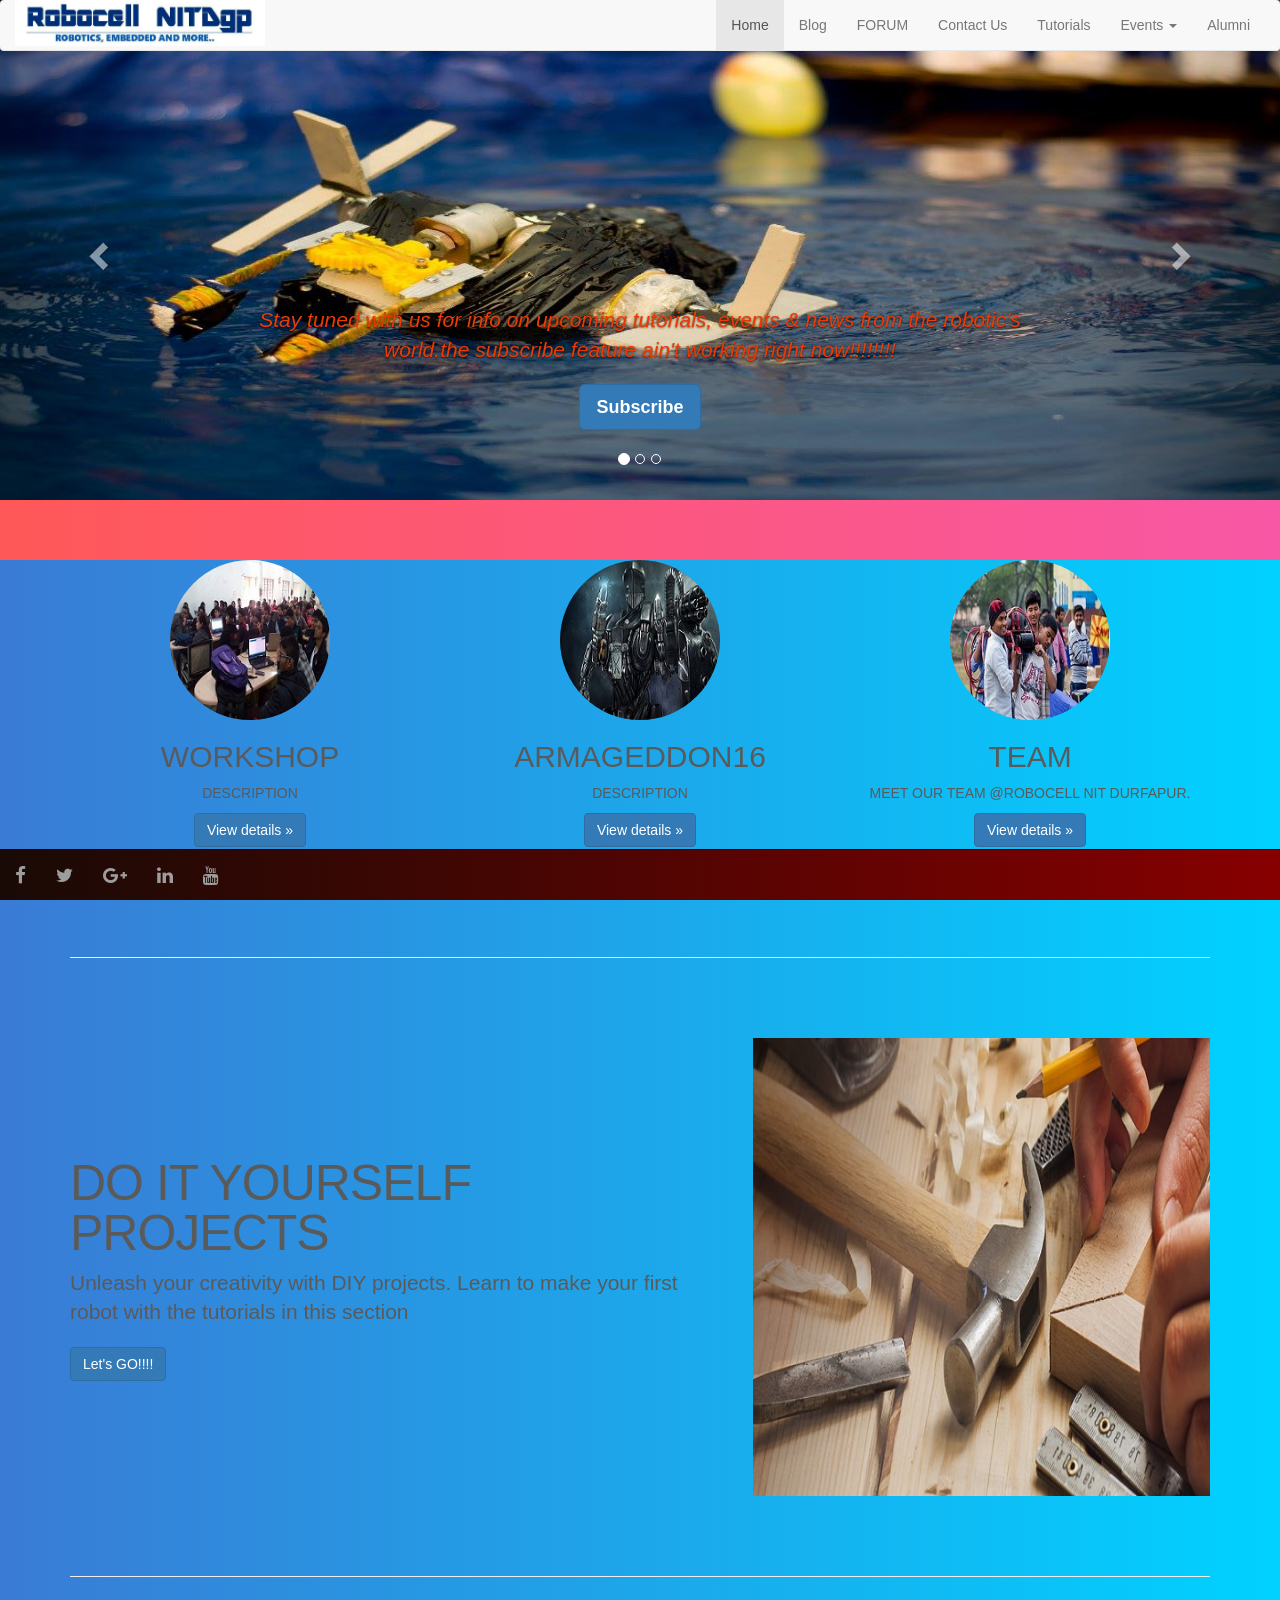
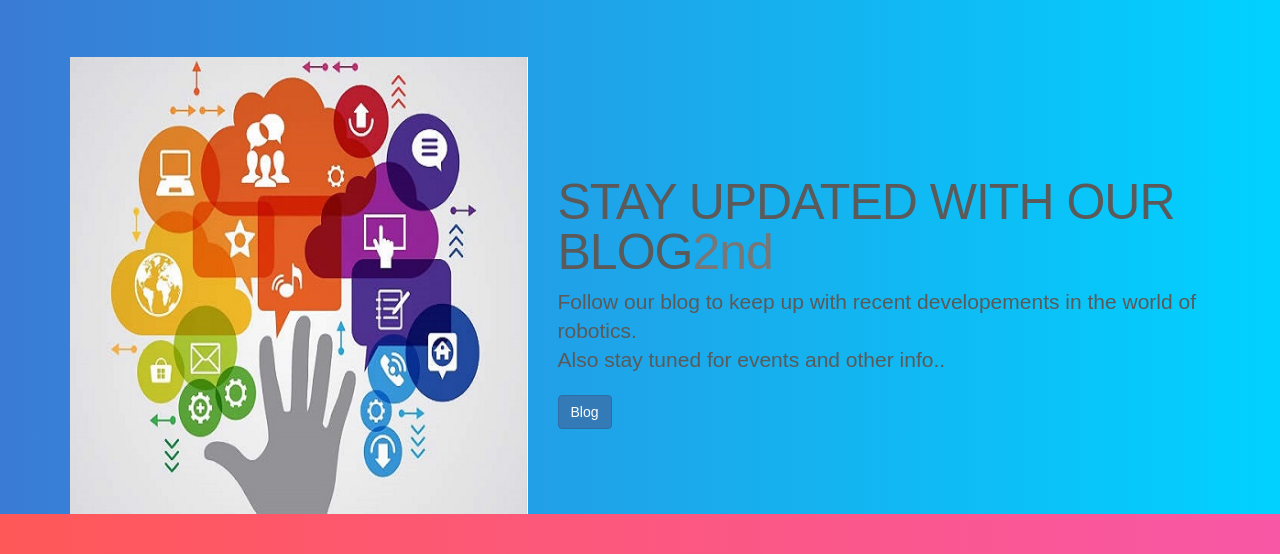
==== index.html @ 9cebb3e4 "the final update here alum, tutorial page added with updated links and fixes. updates- contact-us.ht" ====
<!DOCTYPE html>
<html lang="en">
 
 <head>
 
   <meta charset="utf-8">
  
  <meta http-equiv="X-UA-Compatible" content="IE=edge">
 
   <meta name="viewport" content="width=device-width, initial-scale=1">

    <!-- The above 3 meta tags *must* come first in the head; any other head content must come *after* these tags -->

 <link href="font-awesome-4.6.3/css/font-awesome.css" rel="stylesheet">
 
  <meta name="description" content="">
    <meta name="author" content="">

    <link rel="icon" href="images/icon.jpg">

    
<title>ROBOCELL NITDGP</title>


    <!-- Bootstrap core CSS -->
 
   <link href="dist/css/bootstrap.min.css" rel="stylesheet">


    <!-- IE10 viewport hack for Surface/desktop Windows 8 bug -->
 
   <link href="assets/css/ie10-viewport-bug-workaround.css" rel="stylesheet">


    <!-- Just for debugging purposes. Don't actually copy these 2 lines! -->

    <!--[if lt IE 9]><script src="assets/js/ie8-responsive-file-warning.js"></script><![endif]-->

    <script src="assets/js/ie-emulation-modes-warning.js"></script>

 
   <!-- HTML5 shim and Respond.js for IE8 support of HTML5 elements and media queries -->
 
   <!--[if lt IE 9]>
      <script src="https://oss.maxcdn.com/html5shiv/3.7.2/html5shiv.min.js"></script>
 
     <script src="https://oss.maxcdn.com/respond/1.4.2/respond.min.js"></script>
 
   <![endif]-->

   
 <!-- Custom styles for this template -->
 
   <link href="carousel.css" rel="stylesheet">

  </head>
 <body style="



background: #f857a6; /* fallback for old browsers */
background: -webkit-linear-gradient(to left, #f857a6 , #ff5858); /* Chrome 10-25, Safari 5.1-6 */
background: linear-gradient(to left, #f857a6 , #ff5858); /* W3C, IE 10+/ Edge, Firefox 16+, Chrome 26+, Opera 12+, Safari 7+ */

">
    
 
<!-- NAVBAR
================================================== -->
 
<div class="navbar-wrapper">
 
     <div class="container">

   
     <nav class="navbar navbar-default navbar-fixed-top">

          <div class="container">
    
        <div class="navbar-header">

              <button type="button" class="navbar-toggle collapsed" data-toggle="collapse" data-target="#navbar" aria-expanded="false" aria-controls="navbar">
 
               <span class="sr-only">Toggle navigation</span>
                
<span class="icon-bar"></span>
 
               <span class="icon-bar"></span>
                
<span class="icon-bar"></span>
             
 </button>
              
<a class="navbar-header" href="#">
 <img style="width:250px;"  src="images/logo.jpg" ></a>
          
  </div>
          
  <div id="navbar" class="navbar-collapse collapse">
              
<ul class="nav navbar-nav pull-right">
              
  <li class="active"><a href="#">Home</a></li>
               
 <li><a target="_blank" href="https://robocelldgp.wordpress.com/">Blog</a></li>
                
<li><a target="_blank" href="https://groups.google.com/forum/embed/?place=forum/ROBOCEL&domain">FORUM</a></li>

<li><a href="contact-us/contact-us.html">Contact Us</a></li>
 
<li><a href="tutorials/tutorials/index.html">Tutorials</a></li>
 
<li class="dropdown">
                 
 <a href="#" class="dropdown-toggle" data-toggle="dropdown" role="button" aria-haspopup="true" aria-expanded="false">Events <span class="caret"></span></a>
                 
 <ul class="dropdown-menu">
                  
<li class="dropdown-header">NIT Durgapur</li>
    
<li><a target="_blank "href="#">Workshops</a></li>
                    
<li><a target="_blank" href="#">Robocity'16</a></li>
                    
<li><a target="_blank" href="http://www.arhn.co.in/">Aarohan'17</a></li>
                    
<li role="separator" class="divider"></li>
                    
<li class="dropdown-header">Outside</li>
                    
<li><a target="_blank" href="http://techniche.org/techniche16/">Techniche'16</a></li>
                  
<li><a target="_blank" href="http://www.techfest.org/">Techfest'16</a></li> 
<li><a target="_blank" href="https://ktj.in/">Kshitij'17</a></li> 
</ul>
               
 </li>

<li><a target="_blank"  href="alumni/alumni.html">Alumni</a></li>
             
 </ul>
           
 </div>
        
  </div>
       
 </nav>

      
</div>
   
 </div>



   
 <!-- Carousel
    ================================================== -->
  
 
 <div id="myCarousel" class="carousel slide" data-ride="carousel">
    
  <!-- Indicators -->
      
<ol class="carousel-indicators">
  
      <li data-target="#myCarousel" data-slide-to="0" class="active"></li>
        
<li data-target="#myCarousel" data-slide-to="1"></li>
        
<li data-target="#myCarousel" data-slide-to="2"></li>
    
  </ol>
      
<div class="carousel-inner" role="listbox">
        
<div class="item active">
         
 <img class="first-slide" src="images/aquabotics.jpg" alt="First slide">
        
  <div class="container">
            
<div class="carousel-caption">
              
 <p style="color:#EB3B04;"><i>Stay tuned with us for info on upcoming tutorials, events & news from the robotic's world.the subscribe feature ain't working right now!!!!!!!!</i></p>

 <form class="carousel-form form-inline" role="form">
      <p><a target="_blank" class="btn btn-lg btn-primary" href="https://docs.google.com/forms/d/1rwwvkMaliPXhiJ9g1kv0QE4xau2czpzCrCCrUwx0Jbw/viewform" role="button"><b>Subscribe</b></a></p>
 
</form>
</div>
   
       </div>
     
   </div>
       
 <div class="item">
         
 <img class="second-slide" src="images/lfr.jpg" alt="Second slide">
          
<div class="container">
            
<div class="carousel-caption">
  
            <h1>to know more</h1>
              
<p>Learn the fundamentals of robotics from our tutorials. Its gonna take out the best of robotics in you!! </p>

              <p><a class="btn btn-lg btn-primary" href="tutorials/tutorials/index.html" role="button">Tutorials</a></p>

            </div>

          </div>
       
 </div>
 
       <div class="item">
 
         <img class="third-slide" src="images/workshop1.jpg" alt="Third slide">

          <div class="container">
 
           <div class="carousel-caption">
 
             <h1>gallery@photos</h1>

              <p>see what we have done so far browse our gallery and experience the fun</p>
 
             <p><a class="btn btn-lg btn-primary" href="#" role="button">Browse gallery</a></p>

            </div>

          </div>
        
</div>
      
</div>

      <a class="left carousel-control" href="#myCarousel" role="button" data-slide="prev">

        <span class="glyphicon glyphicon-chevron-left" aria-hidden="true"></span>
        
      <span class="sr-only">Previous</span>

      </a>
 
     <a class="right carousel-control" href="#myCarousel" role="button" data-slide="next">
   
     <span class="glyphicon glyphicon-chevron-right" aria-hidden="true"></span>
   
     <span class="sr-only">Next</span>
   
   </a>
    </div><!-- /.carousel -->




     <div style="





background: #00d2ff; /* fallback for old browsers */
background: -webkit-linear-gradient(to left, #00d2ff , #3a7bd5); /* Chrome 10-25, Safari 5.1-6 */
background: linear-gradient(to left, #00d2ff , #3a7bd5); /* W3C, IE 10+/ Edge, Firefox 16+, Chrome 26+, Opera 12+, Safari 7+ */
         " > 

<!-- Marketing messaging and featurettes
    ================================================== -->
 
   <!-- Wrap the rest of the page in another container to center all the content. -->

 
   <div class="container marketing">

   
   <!-- Three columns of text below the carousel -->
  
    <div class="row">
 
       <div class="col-lg-4">
  
        <img class="img-circle" src="images/workshop5.jpg" alt="Generic placeholder image" width="160" height="160">

          <h2>WORKSHOP</h2>
 
         <p>DESCRIPTION</p>
   
       <p><a class="btn btn-primary" href="#" role="button">View details &raquo;</a></p>
  
      </div><!-- /.col-lg-4 -->
 
       <div class="col-lg-4">
 
         <img class="img-circle" src="images/1robowar.jpg" alt="Generic placeholder image" width="160" height="160">
 

         <h2>ARMAGEDDON16</h2>
 
         <p>DESCRIPTION</p>
 
 
        <p><a target="_blank" class="btn btn-primary" href="http://www.arhn.co.in/content/index.php#events" role="button">View details &raquo;</a></p>
  
      </div>
<!-- /.col-lg-4 -->
 
       <div class="col-lg-4">
  
        <img class="img-circle" src="images/robowar.jpg" alt="Generic placeholder image" width="160" height="160">
 
         <h2>TEAM</h2>
   
       <p>MEET OUR TEAM @ROBOCELL NIT DURFAPUR.</p>
        <p><a target="_blank" class="btn btn-primary" href="team/team.html" role="button">View details &raquo;</a></p>
  
      </div><!-- /.col-lg-4 -->
   
   </div><!-- /.row -->


  
    <!-- START THE FEATURETTES -->

  
    <hr class="featurette-divider">

 
     <div class="row featurette">
 
       <div class="col-md-7">
   
       <h2 class="featurette-heading">DO IT YOURSELF PROJECTS<span class="text-muted"></span></h2>
  
        <p class="lead">Unleash your creativity with DIY projects. Learn to make your first robot with the tutorials in this section</p>
        <p><a target="_blank" class="btn btn-primary" href="tutorials/tutorials/index.html#x">Let's GO!!!!</a>

  </div>
  
      <div class="col-md-5">
  
        <img class="featurette-image img-responsive center-block" src="images/diy.jpg" alt="Generic placeholder image">
 
       </div>
   
   </div>

    
  <hr class="featurette-divider">

   
   <div class="row featurette">
   
     <div class="col-md-7 col-md-push-5">
    
      <h2 class="featurette-heading">STAY UPDATED WITH OUR BLOG<span class="text-muted">2nd</span></h2>
   
       <p class="lead">Follow our blog to keep up with recent developements in the world of robotics.</br> Also stay tuned for events and other info..</p>

     <p><a class="btn btn-primary" target="_blank" href="https://robocelldgp.wordpress.com/">Blog</a></p>
       </div>
   
     <div class="col-md-5 col-md-pull-7">
  
       <img class="featurette-image img-responsive center-block" src="images/blog.jpg" alt="Generic placeholder image">
  
      </div>
     
 </div>

    
 </div>
<!-- BOTTOM NAVBAR -->

<nav class="navbar navbar-inverse navbar-fixed-bottom" role="navigation">
<button type="button" class="navbar-toggle collapsed" data-toggle="collapse" data-target="#navbar1" aria-expanded="false" aria-controls="navbar">
 
               <span class="sr-only">Toggle navigation</span>
                
<span class="icon-bar"></span>
 
               <span class="icon-bar"></span>
                
<span class="icon-bar"></span>
             
 </button>

<div class="navbar-collapse collapse" id="navbar1" style="

background: #870000; /* fallback for old browsers */
background: -webkit-linear-gradient(to left, #870000 , #190A05); /* Chrome 10-25, Safari 5.1-6 */
background: linear-gradient(to left, #870000 , #190A05); /* W3C, IE 10+/ Edge, Firefox 16+, Chrome 26+, Opera 12+, Safari 7+ */
        ">
            <!-- social media icons -->
            <ul class="nav navbar-nav navbar-left social">
                <li><a target="_blank" href="https://www.facebook.com/RobomagNITDgp/"><i class="fa fa-lg fa-facebook"></i></a></li>
                <li><a target="_blank" class="disabled" href="#TW"><i class="fa fa-lg fa-twitter"></i></a></li>
                <li><a target="_blank" href="https://plus.google.com/115778928059473819430"><i class="fa fa-lg fa-google-plus"></i></a></li>
                <li><a target="_blank" class="disabled" href="#LIN"><i class="fa fa-lg fa-linkedin" ></i></a></li>
               <li><a target="_blank" class="disabled" href="#yt"><i class="fa fa-lg fa-youtube" ></i></a></li>
            </ul>
        </div>
</nav>
<!-- Bootstrap core JavaScript
    ================================================== -->
  
  <!-- Placed at the end of the document so the pages load faster -->
  
  <script src="https://ajax.googleapis.com/ajax/libs/jquery/1.11.3/jquery.min.js"></script>

    <script>window.jQuery || document.write('<script src="assets/js/vendor/jquery.min.js"><\/script>')</script>

    <script src="dist/js/bootstrap.min.js"></script>
 
   <!-- Just to make our placeholder images work. Don't actually copy the next line! -->

    <script src="assets/js/vendor/holder.min.js"></script>
 
   <!-- IE10 viewport hack for Surface/desktop Windows 8 bug -->
  
  <script src="assets/js/ie10-viewport-bug-workaround.js"></script>

</body>

</html>
---- assets/css/ie10-viewport-bug-workaround.css ----
/*!
 * IE10 viewport hack for Surface/desktop Windows 8 bug
 * Copyright 2014-2015 Twitter, Inc.
 * Licensed under MIT (https://github.com/twbs/bootstrap/blob/master/LICENSE)
 */

/*
 * See the Getting Started docs for more information:
 * http://getbootstrap.com/getting-started/#support-ie10-width
 */
@-webkit-viewport { width: device-width; }
@-moz-viewport    { width: device-width; }
@-ms-viewport     { width: device-width; }
@-o-viewport      { width: device-width; }
@viewport         { width: device-width; }
---- carousel.css ----
/* GLOBAL STYLES
-------------------------------------------------- */
/* Padding below the footer and lighter body text */

body {
  padding-bottom: 40px;
  color: #5a5a5a;
}


/* CUSTOMIZE THE NAVBAR
-------------------------------------------------- */

/* Special class on .container surrounding .navbar, used for positioning it into place. */
.navbar-wrapper {
  position: absolute;
  top: 0;
  right: 0;
  left: 0;
  z-index: 20;
}

/* Flip around the padding for proper display in narrow viewports */
.navbar-wrapper > .container {
  padding-right: 0;
  padding-left: 0;
}
.navbar-wrapper .navbar {
  padding-right: 15px;
  padding-left: 15px;
}
.navbar-wrapper .navbar .container {
  width: auto;
}


/* CUSTOMIZE THE CAROUSEL
-------------------------------------------------- */

/* Carousel base class */
.carousel {
  height: 500px;
  margin-bottom: 60px;
}
/* Since positioning the image, we need to help out the caption */
.carousel-caption {
  z-index: 10;
}

/* Declare heights because of positioning of img element */
.carousel .item {
  height: 500px;
  background-color: #777;
}
.carousel-inner > .item > img {
  position: absolute;
  top: 0;
  left: 0;
  min-width: 100%;
  height: 500px;
}


/* MARKETING CONTENT
-------------------------------------------------- */

/* Center align the text within the three columns below the carousel */
.marketing .col-lg-4 {
  margin-bottom: 20px;
  text-align: center;
}
.marketing h2 {
  font-weight: normal;
}
.marketing .col-lg-4 p {
  margin-right: 10px;
  margin-left: 10px;
}


/* Featurettes
------------------------- */

.featurette-divider {
  margin: 80px 0; /* Space out the Bootstrap <hr> more */
}

/* Thin out the marketing headings */
.featurette-heading {
  font-weight: 300;
  line-height: 1;
  letter-spacing: -1px;
}


/* RESPONSIVE CSS
-------------------------------------------------- */

@media (min-width: 768px) {
  /* Navbar positioning foo */
  .navbar-wrapper {
    margin-top: 20px;
  }
  .navbar-wrapper .container {
    padding-right: 15px;
    padding-left: 15px;
  }
  .navbar-wrapper .navbar {
    padding-right: 0;
    padding-left: 0;
  }

  /* The navbar becomes detached from the top, so we round the corners */
  .navbar-wrapper .navbar {
    border-radius: 4px;
  }

  /* Bump up size of carousel content */
  .carousel-caption p {
    margin-bottom: 20px;
    font-size: 21px;
    line-height: 1.4;
  }

  .featurette-heading {
    font-size: 50px;
  }
}

@media (min-width: 992px) {
  .featurette-heading {
    margin-top: 120px;
  }
}
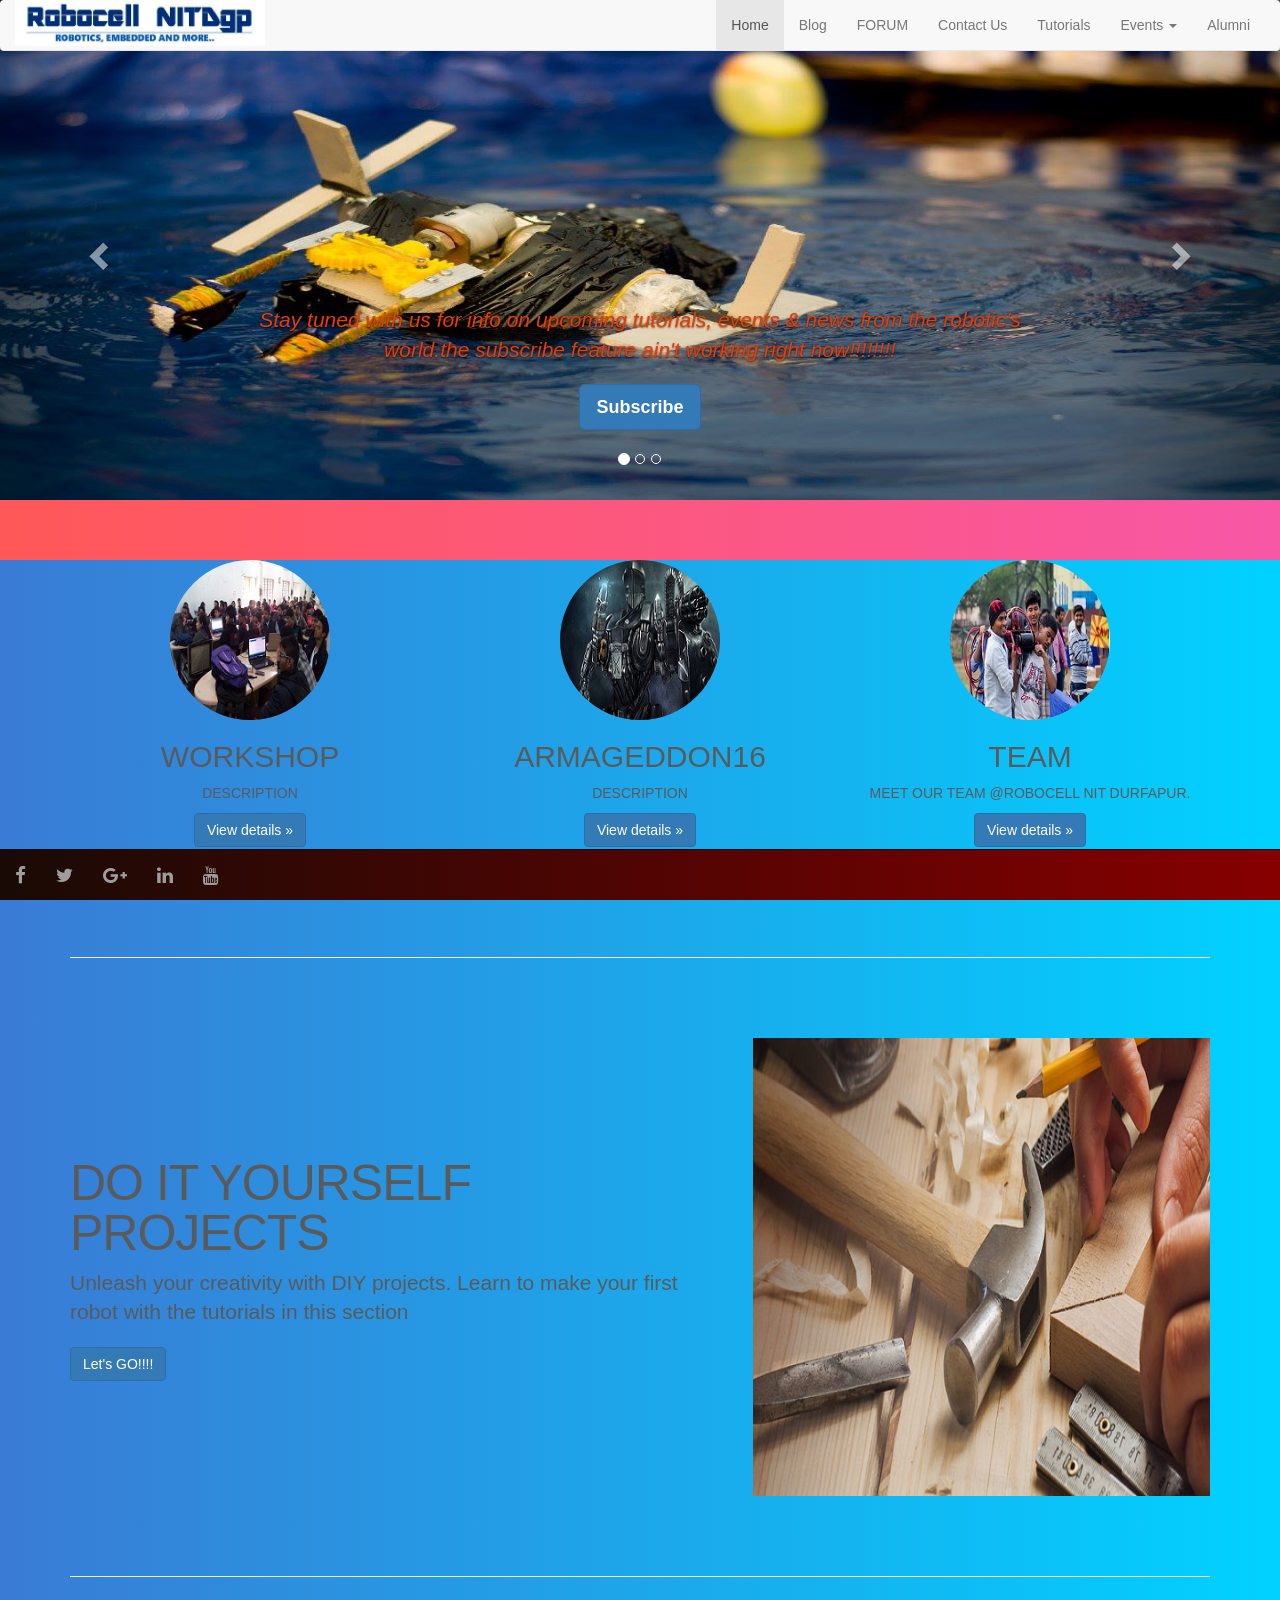
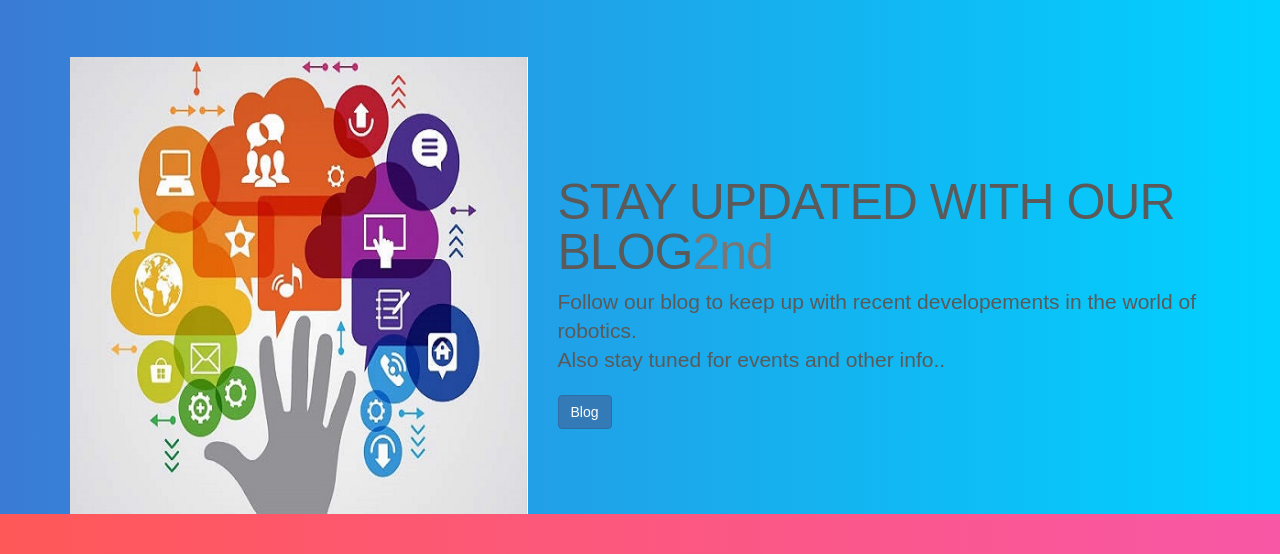
==== commit efe396a1: "Update index.html" ====
--- a/index.html
+++ b/index.html
@@ -13,8 +13,8 @@
 
  <link href="font-awesome-4.6.3/css/font-awesome.css" rel="stylesheet">
  
-  <meta name="description" content="">
-    <meta name="author" content="">
+  <meta name="description" content="robotics nit durgapur">
+    <meta name="author" content="robocell">
 
     <link rel="icon" href="images/icon.jpg">
 
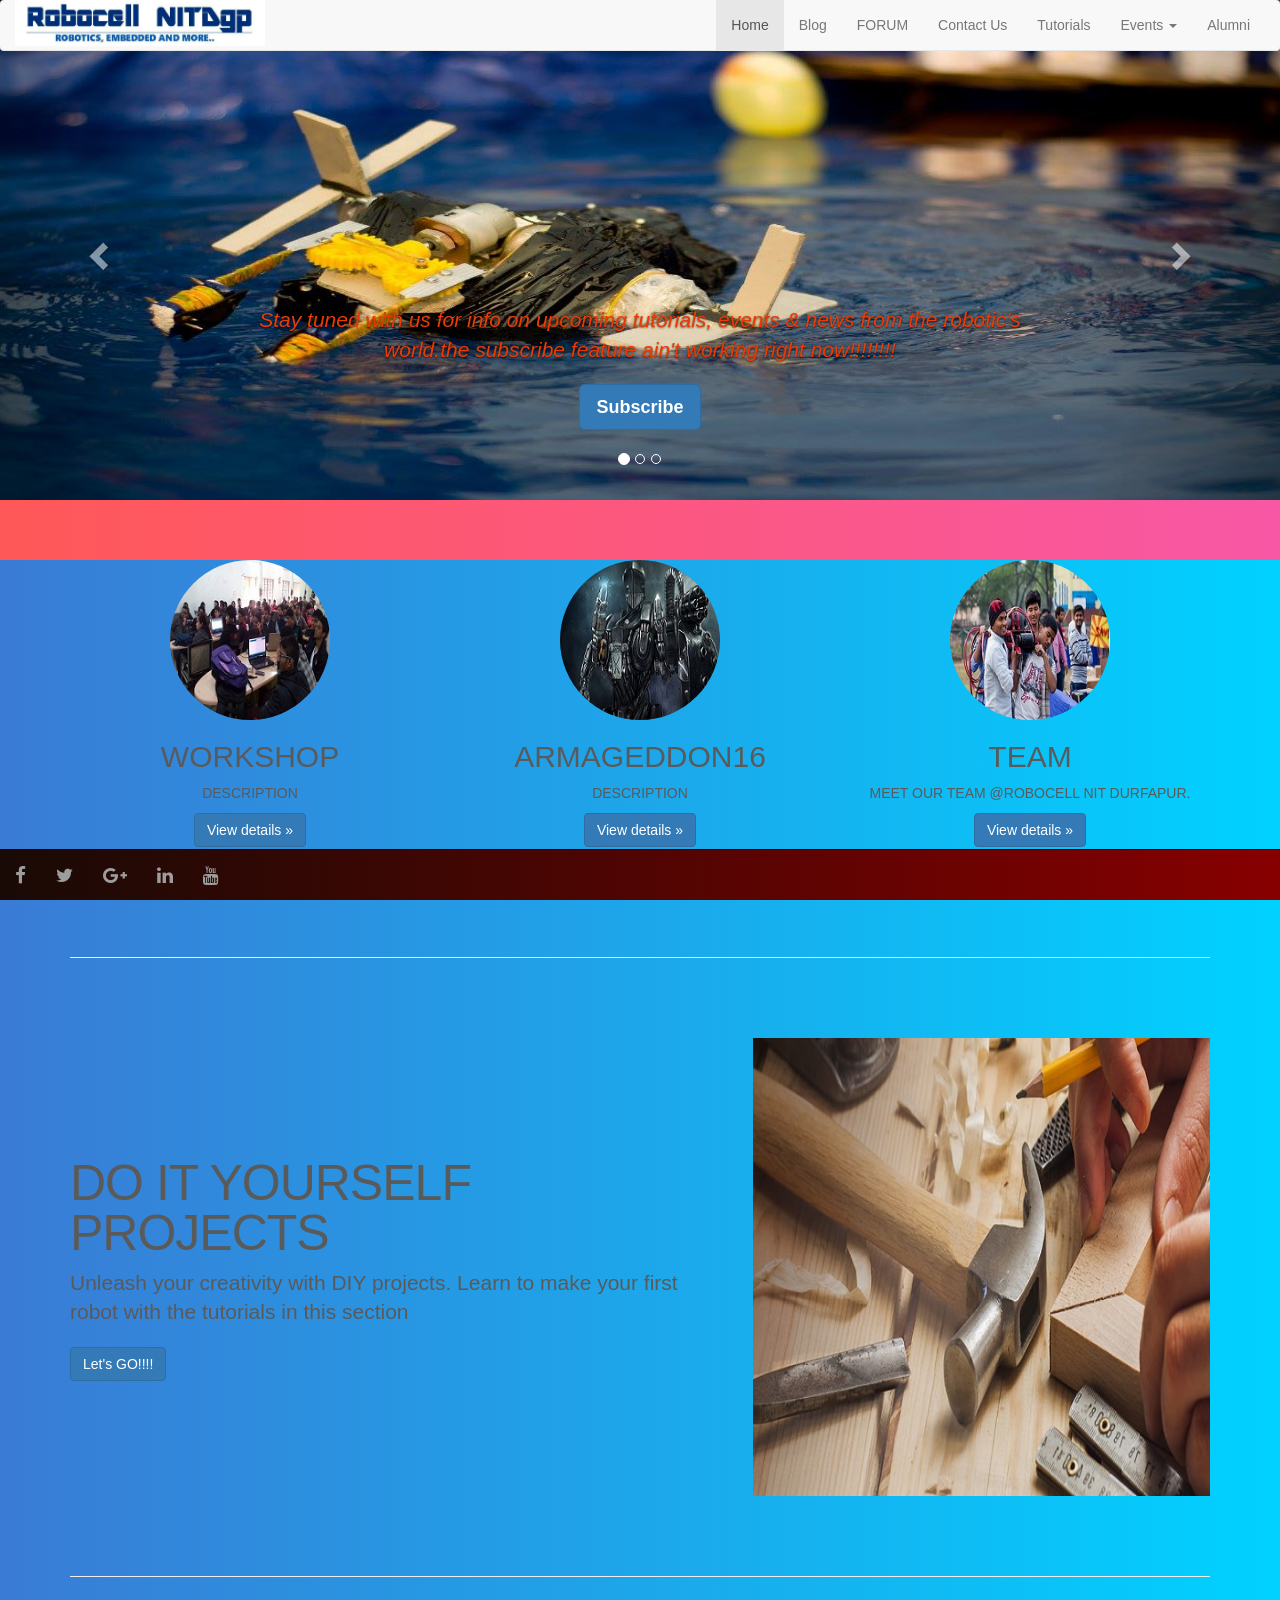
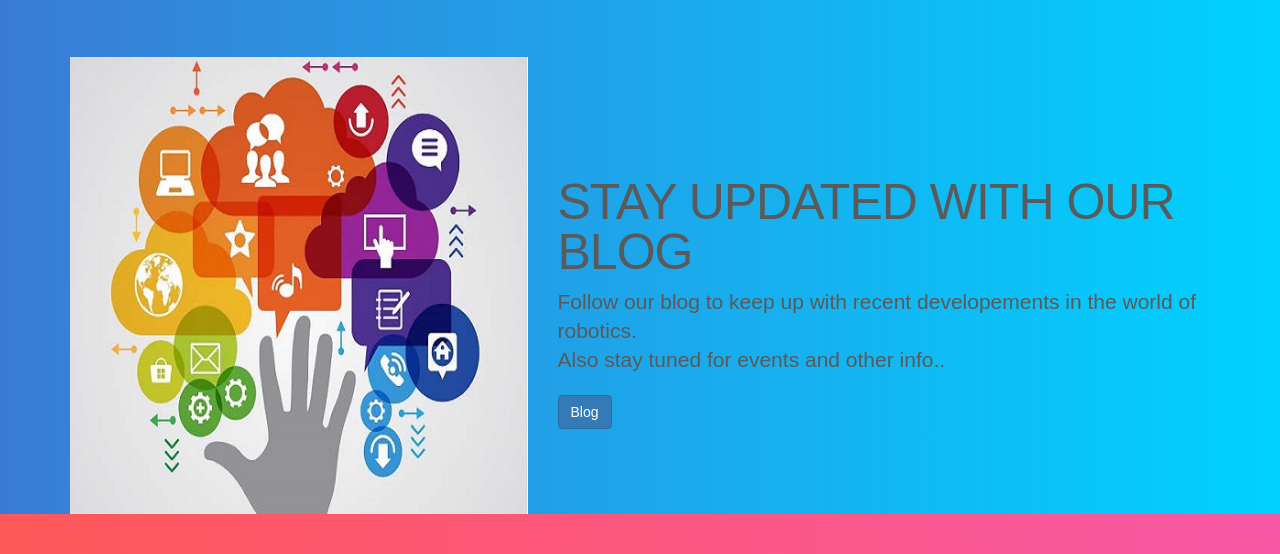
==== commit 9be55e12: "Update index.html" ====
--- a/index.html
+++ b/index.html
@@ -355,7 +355,7 @@
    
      <div class="col-md-7 col-md-push-5">
     
-      <h2 class="featurette-heading">STAY UPDATED WITH OUR BLOG<span class="text-muted">2nd</span></h2>
+      <h2 class="featurette-heading">STAY UPDATED WITH OUR BLOG<span class="text-muted"></span></h2>
    
        <p class="lead">Follow our blog to keep up with recent developements in the world of robotics.</br> Also stay tuned for events and other info..</p>
 
